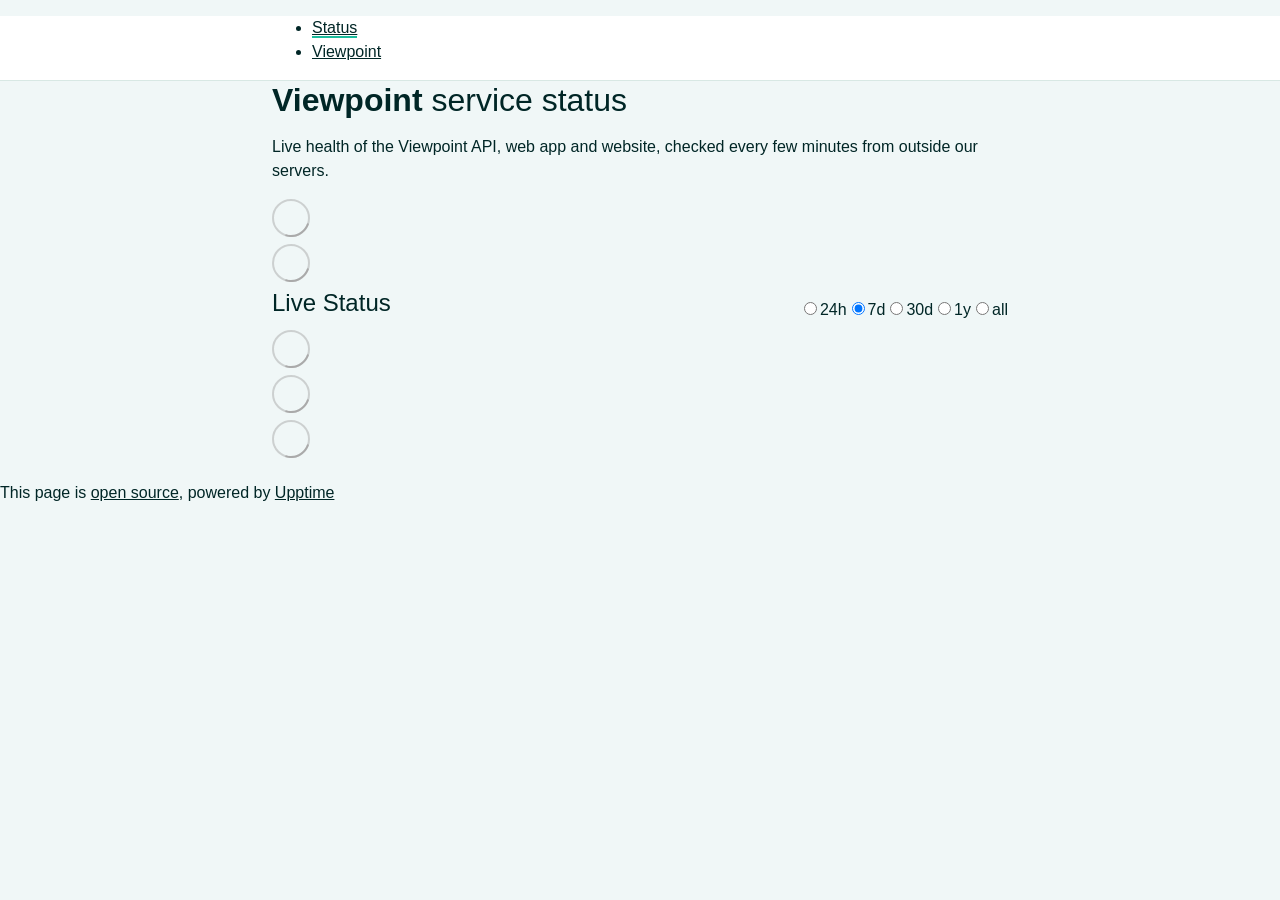
==== index.html @ 8ffc6d8c "deploy: e81bf6b86ca3ac39e8e6febb7986b32f93808f9b" ====
<!DOCTYPE html> <html lang=en> <head> <meta charset=utf-8> <meta content="width=device-width,initial-scale=1" name=viewport> <meta content=#333333 name=theme-color> <base href=/viewpoint-status/ > <link href=manifest.json rel=manifest crossorigin=use-credentials> <script>__SAPPER__={baseUrl:"/viewpoint-status",preloaded:[void 0,{}]};if('serviceWorker' in navigator)navigator.serviceWorker.register('/viewpoint-status/service-worker.js');(function(){try{eval("async function x(){}");var main="/viewpoint-status/client/client.7e673f6c.js"}catch(e){main="/viewpoint-status/client/legacy/client.d1843981.js"};var s=document.createElement("script");try{new Function("if(0)import('')")();s.src=main;s.type="module";s.crossOrigin="use-credentials";}catch(e){s.src="/viewpoint-status/client/shimport@2.0.5.js";s.setAttribute("data-main",main);}document.head.appendChild(s);}());</script> <link href=client/client-31a52aa5.css rel=stylesheet><link href=client/createOctokit-a85f76c7.css rel=stylesheet><link href=client/index-b0b6455a.css rel=stylesheet> <title>Viewpoint status</title> <script>// If `prefers-color-scheme` is not supported, fall back to light mode.
      // In this case, light.css will be downloaded with `highest` priority.
      if (typeof window !== "undefined" && typeof document !== "undefined" && "matchMedia" in window && window.matchMedia('(prefers-color-scheme: dark)').media === 'not all') {
        document.documentElement.style.display = 'none';
        document.head.insertAdjacentHTML(
          'beforeend',
          '<link rel="stylesheet" href={`${config.path}/themes/light.css`} onload="document.documentElement.style.display = \'\'">',
        );
      } </script> <link href=https://marcosbarbero.github.io/viewpoint-status/themes/light.css rel=stylesheet media=(prefers-color-scheme:light)> <link href=https://marcosbarbero.github.io/viewpoint-status/themes/dark.css rel=stylesheet media=(prefers-color-scheme:dark)><link href=https://marcosbarbero.github.io/viewpoint-status/global.css rel=stylesheet><link href=https://raw.githubusercontent.com/upptime/upptime/master/assets/upptime-icon.svg rel=icon type=image/svg><link href=/logo-192.png rel=icon type=image/png> <link href=/viewpoint-status/client/client.7e673f6c.js rel=modulepreload as=script crossorigin=use-credentials><link href=/viewpoint-status/client/client-31a52aa5.css rel=preload as=style><link href=/viewpoint-status/client/index.6dbad15c.js rel=modulepreload as=script crossorigin=use-credentials><link href=/viewpoint-status/client/createOctokit.f2ab3d0b.js rel=modulepreload as=script crossorigin=use-credentials><link href=/viewpoint-status/client/inject_styles.803b7e80.js rel=modulepreload as=script crossorigin=use-credentials><link href=/viewpoint-status/client/createOctokit-a85f76c7.css rel=preload as=style><link href=/viewpoint-status/client/index-b0b6455a.css rel=preload as=style></head> <body> <div id=sapper> <nav class=svelte-a08hsz><div class="svelte-a08hsz container"> <ul class=svelte-a08hsz><li><a href=/ class=svelte-a08hsz target=_self aria-current=page>Status</a> <li><a href=https://getviewpoint.app/ class=svelte-a08hsz target=_self>Viewpoint</a> </li> </ul></div> </nav> <main class=container> <header class=svelte-ngkazm><h1><strong>Viewpoint</strong> service status</h1> <p class="svelte-ngkazm lead">Live health of the Viewpoint API, web app and website, checked every few minutes from outside our servers.</header> <section class=svelte-8lnl4f><div class="svelte-68jxue loading"><svg class=svelte-68jxue height=38 stroke=#aaa width=38 xmlns=http://www.w3.org/2000/svg><g fill=none fill-rule=evenodd><g stroke-width=2 transform="translate(1 1)"><circle cx=18 cy=18 r=18 stroke-opacity=.5></circle><path d="M36 18c0-9.94-8.06-18-18-18"><animateTransform attributeName=transform dur=1s from="0 18 18" repeatCount=indefinite to="360 18 18" type=rotate></animateTransform></path></g></g></svg></div> </section> <section class=svelte-8lnl4f><div class="svelte-68jxue loading"><svg class=svelte-68jxue height=38 stroke=#aaa width=38 xmlns=http://www.w3.org/2000/svg><g fill=none fill-rule=evenodd><g stroke-width=2 transform="translate(1 1)"><circle cx=18 cy=18 r=18 stroke-opacity=.5></circle><path d="M36 18c0-9.94-8.06-18-18-18"><animateTransform attributeName=transform dur=1s from="0 18 18" repeatCount=indefinite to="360 18 18" type=rotate></animateTransform></path></g></g></svg></div> </section> <div class="svelte-fqsq6s f changed"><h2>Live Status</h2> <form class="svelte-fqsq6s f r"><div><input class=svelte-fqsq6s id=data_day name=d type=radio value=day><label class=svelte-fqsq6s for=data_day>24h</label></div> <div><input class=svelte-fqsq6s id=data_week name=d type=radio value=week checked><label class=svelte-fqsq6s for=data_week>7d</label></div> <div><input class=svelte-fqsq6s id=data_month name=d type=radio value=month><label class=svelte-fqsq6s for=data_month>30d</label></div> <div><input class=svelte-fqsq6s id=data_year name=d type=radio value=year><label class=svelte-fqsq6s for=data_year>1y</label></div> <div><input class=svelte-fqsq6s id=data_all name=d type=radio value=all><label class=svelte-fqsq6s for=data_all>all</label></div></form></div> <section class="svelte-fqsq6s live-status"><div class="svelte-68jxue loading"><svg class=svelte-68jxue height=38 stroke=#aaa width=38 xmlns=http://www.w3.org/2000/svg><g fill=none fill-rule=evenodd><g stroke-width=2 transform="translate(1 1)"><circle cx=18 cy=18 r=18 stroke-opacity=.5></circle><path d="M36 18c0-9.94-8.06-18-18-18"><animateTransform attributeName=transform dur=1s from="0 18 18" repeatCount=indefinite to="360 18 18" type=rotate></animateTransform></path></g></g></svg></div> </section> <section><div class="svelte-68jxue loading"><svg class=svelte-68jxue height=38 stroke=#aaa width=38 xmlns=http://www.w3.org/2000/svg><g fill=none fill-rule=evenodd><g stroke-width=2 transform="translate(1 1)"><circle cx=18 cy=18 r=18 stroke-opacity=.5></circle><path d="M36 18c0-9.94-8.06-18-18-18"><animateTransform attributeName=transform dur=1s from="0 18 18" repeatCount=indefinite to="360 18 18" type=rotate></animateTransform></path></g></g></svg></div> </section> <section><div class="svelte-68jxue loading"><svg class=svelte-68jxue height=38 stroke=#aaa width=38 xmlns=http://www.w3.org/2000/svg><g fill=none fill-rule=evenodd><g stroke-width=2 transform="translate(1 1)"><circle cx=18 cy=18 r=18 stroke-opacity=.5></circle><path d="M36 18c0-9.94-8.06-18-18-18"><animateTransform attributeName=transform dur=1s from="0 18 18" repeatCount=indefinite to="360 18 18" type=rotate></animateTransform></path></g></g></svg></div></section></main> <footer class=svelte-jbr799><p>This page is <a href=https://github.com/marcosbarbero/viewpoint-status>open source</a>, powered by <a href=https://upptime.js.org>Upptime</a></p> </footer></div> <script> try {
        if (typeof window !== "undefined" && window.navigator && navigator.serviceWorker) {
          navigator.serviceWorker.getRegistrations().then(function (registrations) {
            for (let registration of registrations) {
              registration.unregister();
            }
          });
        }
        if (typeof window !== "undefined" && "caches" in window) {
          caches.keys().then(function (keyList) {
            return Promise.all(
              keyList.map(function (key) {
                return caches.delete(key);
              })
            );
          });
        }
      } catch (error) {} </script>
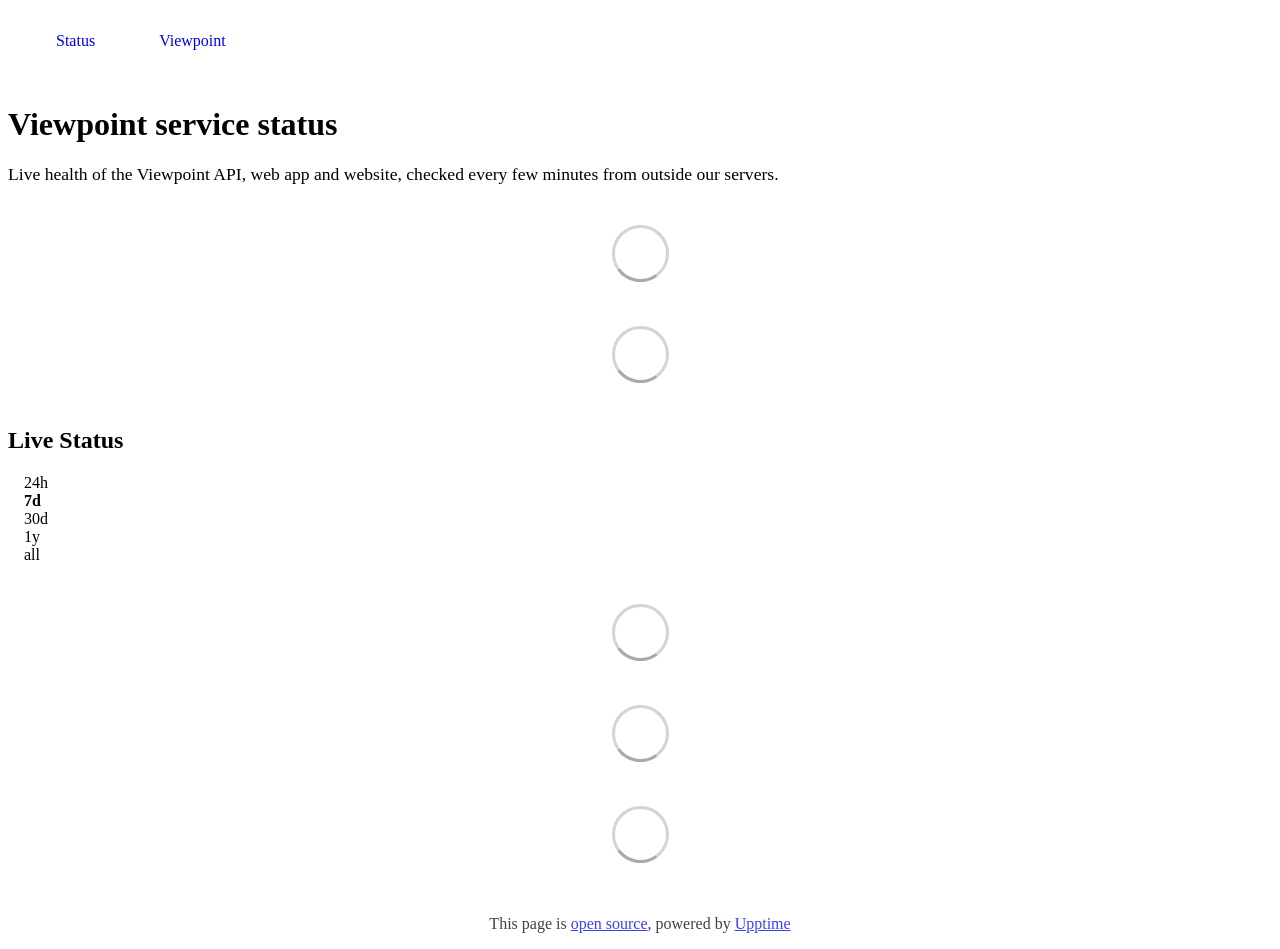
==== commit b50ac997: "deploy: efc5fb1e163bcbe2275f17c34cc446644e26df11" ====
--- a/index.html
+++ b/index.html
@@ -1,4 +1,4 @@
-<!DOCTYPE html> <html lang=en> <head> <meta charset=utf-8> <meta content="width=device-width,initial-scale=1" name=viewport> <meta content=#333333 name=theme-color> <base href=/viewpoint-status/ > <link href=manifest.json rel=manifest crossorigin=use-credentials> <script>__SAPPER__={baseUrl:"/viewpoint-status",preloaded:[void 0,{}]};if('serviceWorker' in navigator)navigator.serviceWorker.register('/viewpoint-status/service-worker.js');(function(){try{eval("async function x(){}");var main="/viewpoint-status/client/client.7e673f6c.js"}catch(e){main="/viewpoint-status/client/legacy/client.d1843981.js"};var s=document.createElement("script");try{new Function("if(0)import('')")();s.src=main;s.type="module";s.crossOrigin="use-credentials";}catch(e){s.src="/viewpoint-status/client/shimport@2.0.5.js";s.setAttribute("data-main",main);}document.head.appendChild(s);}());</script> <link href=client/client-31a52aa5.css rel=stylesheet><link href=client/createOctokit-a85f76c7.css rel=stylesheet><link href=client/index-b0b6455a.css rel=stylesheet> <title>Viewpoint status</title> <script>// If `prefers-color-scheme` is not supported, fall back to light mode.
+<!DOCTYPE html> <html lang=en> <head> <meta charset=utf-8> <meta content="width=device-width,initial-scale=1" name=viewport> <meta content=#333333 name=theme-color> <base href=/ > <link href=manifest.json rel=manifest crossorigin=use-credentials> <script>__SAPPER__={baseUrl:"",preloaded:[void 0,{}]};if('serviceWorker' in navigator)navigator.serviceWorker.register('/service-worker.js');(function(){try{eval("async function x(){}");var main="/client/client.52fb1a1e.js"}catch(e){main="/client/legacy/client.054ba58e.js"};var s=document.createElement("script");try{new Function("if(0)import('')")();s.src=main;s.type="module";s.crossOrigin="use-credentials";}catch(e){s.src="/client/shimport@2.0.5.js";s.setAttribute("data-main",main);}document.head.appendChild(s);}());</script> <link href=client/client-31a52aa5.css rel=stylesheet><link href=client/createOctokit-a85f76c7.css rel=stylesheet><link href=client/index-b0b6455a.css rel=stylesheet> <title>Viewpoint status</title> <script>// If `prefers-color-scheme` is not supported, fall back to light mode.
       // In this case, light.css will be downloaded with `highest` priority.
       if (typeof window !== "undefined" && typeof document !== "undefined" && "matchMedia" in window && window.matchMedia('(prefers-color-scheme: dark)').media === 'not all') {
         document.documentElement.style.display = 'none';
@@ -6,7 +6,7 @@
           'beforeend',
           '<link rel="stylesheet" href={`${config.path}/themes/light.css`} onload="document.documentElement.style.display = \'\'">',
         );
-      } </script> <link href=https://marcosbarbero.github.io/viewpoint-status/themes/light.css rel=stylesheet media=(prefers-color-scheme:light)> <link href=https://marcosbarbero.github.io/viewpoint-status/themes/dark.css rel=stylesheet media=(prefers-color-scheme:dark)><link href=https://marcosbarbero.github.io/viewpoint-status/global.css rel=stylesheet><link href=https://raw.githubusercontent.com/upptime/upptime/master/assets/upptime-icon.svg rel=icon type=image/svg><link href=/logo-192.png rel=icon type=image/png> <link href=/viewpoint-status/client/client.7e673f6c.js rel=modulepreload as=script crossorigin=use-credentials><link href=/viewpoint-status/client/client-31a52aa5.css rel=preload as=style><link href=/viewpoint-status/client/index.6dbad15c.js rel=modulepreload as=script crossorigin=use-credentials><link href=/viewpoint-status/client/createOctokit.f2ab3d0b.js rel=modulepreload as=script crossorigin=use-credentials><link href=/viewpoint-status/client/inject_styles.803b7e80.js rel=modulepreload as=script crossorigin=use-credentials><link href=/viewpoint-status/client/createOctokit-a85f76c7.css rel=preload as=style><link href=/viewpoint-status/client/index-b0b6455a.css rel=preload as=style></head> <body> <div id=sapper> <nav class=svelte-a08hsz><div class="svelte-a08hsz container"> <ul class=svelte-a08hsz><li><a href=/ class=svelte-a08hsz target=_self aria-current=page>Status</a> <li><a href=https://getviewpoint.app/ class=svelte-a08hsz target=_self>Viewpoint</a> </li> </ul></div> </nav> <main class=container> <header class=svelte-ngkazm><h1><strong>Viewpoint</strong> service status</h1> <p class="svelte-ngkazm lead">Live health of the Viewpoint API, web app and website, checked every few minutes from outside our servers.</header> <section class=svelte-8lnl4f><div class="svelte-68jxue loading"><svg class=svelte-68jxue height=38 stroke=#aaa width=38 xmlns=http://www.w3.org/2000/svg><g fill=none fill-rule=evenodd><g stroke-width=2 transform="translate(1 1)"><circle cx=18 cy=18 r=18 stroke-opacity=.5></circle><path d="M36 18c0-9.94-8.06-18-18-18"><animateTransform attributeName=transform dur=1s from="0 18 18" repeatCount=indefinite to="360 18 18" type=rotate></animateTransform></path></g></g></svg></div> </section> <section class=svelte-8lnl4f><div class="svelte-68jxue loading"><svg class=svelte-68jxue height=38 stroke=#aaa width=38 xmlns=http://www.w3.org/2000/svg><g fill=none fill-rule=evenodd><g stroke-width=2 transform="translate(1 1)"><circle cx=18 cy=18 r=18 stroke-opacity=.5></circle><path d="M36 18c0-9.94-8.06-18-18-18"><animateTransform attributeName=transform dur=1s from="0 18 18" repeatCount=indefinite to="360 18 18" type=rotate></animateTransform></path></g></g></svg></div> </section> <div class="svelte-fqsq6s f changed"><h2>Live Status</h2> <form class="svelte-fqsq6s f r"><div><input class=svelte-fqsq6s id=data_day name=d type=radio value=day><label class=svelte-fqsq6s for=data_day>24h</label></div> <div><input class=svelte-fqsq6s id=data_week name=d type=radio value=week checked><label class=svelte-fqsq6s for=data_week>7d</label></div> <div><input class=svelte-fqsq6s id=data_month name=d type=radio value=month><label class=svelte-fqsq6s for=data_month>30d</label></div> <div><input class=svelte-fqsq6s id=data_year name=d type=radio value=year><label class=svelte-fqsq6s for=data_year>1y</label></div> <div><input class=svelte-fqsq6s id=data_all name=d type=radio value=all><label class=svelte-fqsq6s for=data_all>all</label></div></form></div> <section class="svelte-fqsq6s live-status"><div class="svelte-68jxue loading"><svg class=svelte-68jxue height=38 stroke=#aaa width=38 xmlns=http://www.w3.org/2000/svg><g fill=none fill-rule=evenodd><g stroke-width=2 transform="translate(1 1)"><circle cx=18 cy=18 r=18 stroke-opacity=.5></circle><path d="M36 18c0-9.94-8.06-18-18-18"><animateTransform attributeName=transform dur=1s from="0 18 18" repeatCount=indefinite to="360 18 18" type=rotate></animateTransform></path></g></g></svg></div> </section> <section><div class="svelte-68jxue loading"><svg class=svelte-68jxue height=38 stroke=#aaa width=38 xmlns=http://www.w3.org/2000/svg><g fill=none fill-rule=evenodd><g stroke-width=2 transform="translate(1 1)"><circle cx=18 cy=18 r=18 stroke-opacity=.5></circle><path d="M36 18c0-9.94-8.06-18-18-18"><animateTransform attributeName=transform dur=1s from="0 18 18" repeatCount=indefinite to="360 18 18" type=rotate></animateTransform></path></g></g></svg></div> </section> <section><div class="svelte-68jxue loading"><svg class=svelte-68jxue height=38 stroke=#aaa width=38 xmlns=http://www.w3.org/2000/svg><g fill=none fill-rule=evenodd><g stroke-width=2 transform="translate(1 1)"><circle cx=18 cy=18 r=18 stroke-opacity=.5></circle><path d="M36 18c0-9.94-8.06-18-18-18"><animateTransform attributeName=transform dur=1s from="0 18 18" repeatCount=indefinite to="360 18 18" type=rotate></animateTransform></path></g></g></svg></div></section></main> <footer class=svelte-jbr799><p>This page is <a href=https://github.com/marcosbarbero/viewpoint-status>open source</a>, powered by <a href=https://upptime.js.org>Upptime</a></p> </footer></div> <script> try {
+      } </script> <link href=https://status.getviewpoint.app/themes/light.css rel=stylesheet media=(prefers-color-scheme:light)> <link href=https://status.getviewpoint.app/themes/dark.css rel=stylesheet media=(prefers-color-scheme:dark)><link href=https://status.getviewpoint.app/global.css rel=stylesheet><link href=https://raw.githubusercontent.com/upptime/upptime/master/assets/upptime-icon.svg rel=icon type=image/svg><link href=/logo-192.png rel=icon type=image/png> <link href=/client/client.52fb1a1e.js rel=modulepreload as=script crossorigin=use-credentials><link href=/client/client-31a52aa5.css rel=preload as=style><link href=/client/index.79ddd643.js rel=modulepreload as=script crossorigin=use-credentials><link href=/client/createOctokit.0b3b87d6.js rel=modulepreload as=script crossorigin=use-credentials><link href=/client/inject_styles.803b7e80.js rel=modulepreload as=script crossorigin=use-credentials><link href=/client/createOctokit-a85f76c7.css rel=preload as=style><link href=/client/index-b0b6455a.css rel=preload as=style></head> <body> <div id=sapper> <nav class=svelte-a08hsz><div class="svelte-a08hsz container"> <ul class=svelte-a08hsz><li><a href=/ class=svelte-a08hsz target=_self aria-current=page>Status</a> <li><a href=https://getviewpoint.app/ class=svelte-a08hsz target=_self>Viewpoint</a> </li> </ul></div> </nav> <main class=container> <header class=svelte-ngkazm><h1><strong>Viewpoint</strong> service status</h1> <p class="svelte-ngkazm lead">Live health of the Viewpoint API, web app and website, checked every few minutes from outside our servers.</header> <section class=svelte-8lnl4f><div class="svelte-68jxue loading"><svg class=svelte-68jxue height=38 stroke=#aaa width=38 xmlns=http://www.w3.org/2000/svg><g fill=none fill-rule=evenodd><g stroke-width=2 transform="translate(1 1)"><circle cx=18 cy=18 r=18 stroke-opacity=.5></circle><path d="M36 18c0-9.94-8.06-18-18-18"><animateTransform attributeName=transform dur=1s from="0 18 18" repeatCount=indefinite to="360 18 18" type=rotate></animateTransform></path></g></g></svg></div> </section> <section class=svelte-8lnl4f><div class="svelte-68jxue loading"><svg class=svelte-68jxue height=38 stroke=#aaa width=38 xmlns=http://www.w3.org/2000/svg><g fill=none fill-rule=evenodd><g stroke-width=2 transform="translate(1 1)"><circle cx=18 cy=18 r=18 stroke-opacity=.5></circle><path d="M36 18c0-9.94-8.06-18-18-18"><animateTransform attributeName=transform dur=1s from="0 18 18" repeatCount=indefinite to="360 18 18" type=rotate></animateTransform></path></g></g></svg></div> </section> <div class="svelte-fqsq6s f changed"><h2>Live Status</h2> <form class="svelte-fqsq6s f r"><div><input class=svelte-fqsq6s id=data_day name=d type=radio value=day><label class=svelte-fqsq6s for=data_day>24h</label></div> <div><input class=svelte-fqsq6s id=data_week name=d type=radio value=week checked><label class=svelte-fqsq6s for=data_week>7d</label></div> <div><input class=svelte-fqsq6s id=data_month name=d type=radio value=month><label class=svelte-fqsq6s for=data_month>30d</label></div> <div><input class=svelte-fqsq6s id=data_year name=d type=radio value=year><label class=svelte-fqsq6s for=data_year>1y</label></div> <div><input class=svelte-fqsq6s id=data_all name=d type=radio value=all><label class=svelte-fqsq6s for=data_all>all</label></div></form></div> <section class="svelte-fqsq6s live-status"><div class="svelte-68jxue loading"><svg class=svelte-68jxue height=38 stroke=#aaa width=38 xmlns=http://www.w3.org/2000/svg><g fill=none fill-rule=evenodd><g stroke-width=2 transform="translate(1 1)"><circle cx=18 cy=18 r=18 stroke-opacity=.5></circle><path d="M36 18c0-9.94-8.06-18-18-18"><animateTransform attributeName=transform dur=1s from="0 18 18" repeatCount=indefinite to="360 18 18" type=rotate></animateTransform></path></g></g></svg></div> </section> <section><div class="svelte-68jxue loading"><svg class=svelte-68jxue height=38 stroke=#aaa width=38 xmlns=http://www.w3.org/2000/svg><g fill=none fill-rule=evenodd><g stroke-width=2 transform="translate(1 1)"><circle cx=18 cy=18 r=18 stroke-opacity=.5></circle><path d="M36 18c0-9.94-8.06-18-18-18"><animateTransform attributeName=transform dur=1s from="0 18 18" repeatCount=indefinite to="360 18 18" type=rotate></animateTransform></path></g></g></svg></div> </section> <section><div class="svelte-68jxue loading"><svg class=svelte-68jxue height=38 stroke=#aaa width=38 xmlns=http://www.w3.org/2000/svg><g fill=none fill-rule=evenodd><g stroke-width=2 transform="translate(1 1)"><circle cx=18 cy=18 r=18 stroke-opacity=.5></circle><path d="M36 18c0-9.94-8.06-18-18-18"><animateTransform attributeName=transform dur=1s from="0 18 18" repeatCount=indefinite to="360 18 18" type=rotate></animateTransform></path></g></g></svg></div></section></main> <footer class=svelte-jbr799><p>This page is <a href=https://github.com/marcosbarbero/viewpoint-status>open source</a>, powered by <a href=https://upptime.js.org>Upptime</a></p> </footer></div> <script> try {
         if (typeof window !== "undefined" && window.navigator && navigator.serviceWorker) {
           navigator.serviceWorker.getRegistrations().then(function (registrations) {
             for (let registration of registrations) {
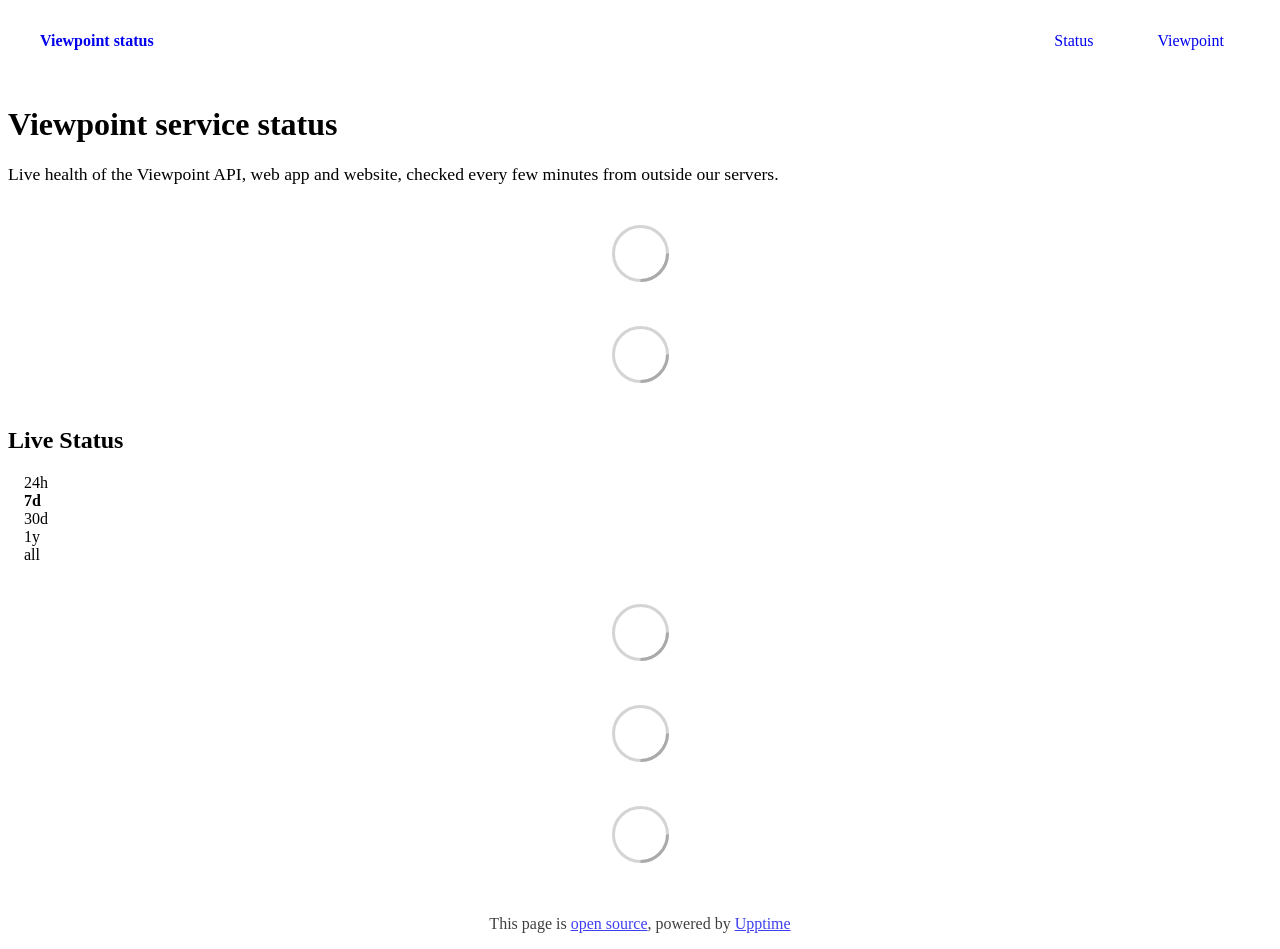
==== commit 6f8913de: "deploy: 883cd67adddf126cb84bcdf00c506278984da2d5" ====
--- a/index.html
+++ b/index.html
@@ -1,12 +1,4 @@
-<!DOCTYPE html> <html lang=en> <head> <meta charset=utf-8> <meta content="width=device-width,initial-scale=1" name=viewport> <meta content=#333333 name=theme-color> <base href=/ > <link href=manifest.json rel=manifest crossorigin=use-credentials> <script>__SAPPER__={baseUrl:"",preloaded:[void 0,{}]};if('serviceWorker' in navigator)navigator.serviceWorker.register('/service-worker.js');(function(){try{eval("async function x(){}");var main="/client/client.52fb1a1e.js"}catch(e){main="/client/legacy/client.054ba58e.js"};var s=document.createElement("script");try{new Function("if(0)import('')")();s.src=main;s.type="module";s.crossOrigin="use-credentials";}catch(e){s.src="/client/shimport@2.0.5.js";s.setAttribute("data-main",main);}document.head.appendChild(s);}());</script> <link href=client/client-31a52aa5.css rel=stylesheet><link href=client/createOctokit-a85f76c7.css rel=stylesheet><link href=client/index-b0b6455a.css rel=stylesheet> <title>Viewpoint status</title> <script>// If `prefers-color-scheme` is not supported, fall back to light mode.
-      // In this case, light.css will be downloaded with `highest` priority.
-      if (typeof window !== "undefined" && typeof document !== "undefined" && "matchMedia" in window && window.matchMedia('(prefers-color-scheme: dark)').media === 'not all') {
-        document.documentElement.style.display = 'none';
-        document.head.insertAdjacentHTML(
-          'beforeend',
-          '<link rel="stylesheet" href={`${config.path}/themes/light.css`} onload="document.documentElement.style.display = \'\'">',
-        );
-      } </script> <link href=https://status.getviewpoint.app/themes/light.css rel=stylesheet media=(prefers-color-scheme:light)> <link href=https://status.getviewpoint.app/themes/dark.css rel=stylesheet media=(prefers-color-scheme:dark)><link href=https://status.getviewpoint.app/global.css rel=stylesheet><link href=https://raw.githubusercontent.com/upptime/upptime/master/assets/upptime-icon.svg rel=icon type=image/svg><link href=/logo-192.png rel=icon type=image/png> <link href=/client/client.52fb1a1e.js rel=modulepreload as=script crossorigin=use-credentials><link href=/client/client-31a52aa5.css rel=preload as=style><link href=/client/index.79ddd643.js rel=modulepreload as=script crossorigin=use-credentials><link href=/client/createOctokit.0b3b87d6.js rel=modulepreload as=script crossorigin=use-credentials><link href=/client/inject_styles.803b7e80.js rel=modulepreload as=script crossorigin=use-credentials><link href=/client/createOctokit-a85f76c7.css rel=preload as=style><link href=/client/index-b0b6455a.css rel=preload as=style></head> <body> <div id=sapper> <nav class=svelte-a08hsz><div class="svelte-a08hsz container"> <ul class=svelte-a08hsz><li><a href=/ class=svelte-a08hsz target=_self aria-current=page>Status</a> <li><a href=https://getviewpoint.app/ class=svelte-a08hsz target=_self>Viewpoint</a> </li> </ul></div> </nav> <main class=container> <header class=svelte-ngkazm><h1><strong>Viewpoint</strong> service status</h1> <p class="svelte-ngkazm lead">Live health of the Viewpoint API, web app and website, checked every few minutes from outside our servers.</header> <section class=svelte-8lnl4f><div class="svelte-68jxue loading"><svg class=svelte-68jxue height=38 stroke=#aaa width=38 xmlns=http://www.w3.org/2000/svg><g fill=none fill-rule=evenodd><g stroke-width=2 transform="translate(1 1)"><circle cx=18 cy=18 r=18 stroke-opacity=.5></circle><path d="M36 18c0-9.94-8.06-18-18-18"><animateTransform attributeName=transform dur=1s from="0 18 18" repeatCount=indefinite to="360 18 18" type=rotate></animateTransform></path></g></g></svg></div> </section> <section class=svelte-8lnl4f><div class="svelte-68jxue loading"><svg class=svelte-68jxue height=38 stroke=#aaa width=38 xmlns=http://www.w3.org/2000/svg><g fill=none fill-rule=evenodd><g stroke-width=2 transform="translate(1 1)"><circle cx=18 cy=18 r=18 stroke-opacity=.5></circle><path d="M36 18c0-9.94-8.06-18-18-18"><animateTransform attributeName=transform dur=1s from="0 18 18" repeatCount=indefinite to="360 18 18" type=rotate></animateTransform></path></g></g></svg></div> </section> <div class="svelte-fqsq6s f changed"><h2>Live Status</h2> <form class="svelte-fqsq6s f r"><div><input class=svelte-fqsq6s id=data_day name=d type=radio value=day><label class=svelte-fqsq6s for=data_day>24h</label></div> <div><input class=svelte-fqsq6s id=data_week name=d type=radio value=week checked><label class=svelte-fqsq6s for=data_week>7d</label></div> <div><input class=svelte-fqsq6s id=data_month name=d type=radio value=month><label class=svelte-fqsq6s for=data_month>30d</label></div> <div><input class=svelte-fqsq6s id=data_year name=d type=radio value=year><label class=svelte-fqsq6s for=data_year>1y</label></div> <div><input class=svelte-fqsq6s id=data_all name=d type=radio value=all><label class=svelte-fqsq6s for=data_all>all</label></div></form></div> <section class="svelte-fqsq6s live-status"><div class="svelte-68jxue loading"><svg class=svelte-68jxue height=38 stroke=#aaa width=38 xmlns=http://www.w3.org/2000/svg><g fill=none fill-rule=evenodd><g stroke-width=2 transform="translate(1 1)"><circle cx=18 cy=18 r=18 stroke-opacity=.5></circle><path d="M36 18c0-9.94-8.06-18-18-18"><animateTransform attributeName=transform dur=1s from="0 18 18" repeatCount=indefinite to="360 18 18" type=rotate></animateTransform></path></g></g></svg></div> </section> <section><div class="svelte-68jxue loading"><svg class=svelte-68jxue height=38 stroke=#aaa width=38 xmlns=http://www.w3.org/2000/svg><g fill=none fill-rule=evenodd><g stroke-width=2 transform="translate(1 1)"><circle cx=18 cy=18 r=18 stroke-opacity=.5></circle><path d="M36 18c0-9.94-8.06-18-18-18"><animateTransform attributeName=transform dur=1s from="0 18 18" repeatCount=indefinite to="360 18 18" type=rotate></animateTransform></path></g></g></svg></div> </section> <section><div class="svelte-68jxue loading"><svg class=svelte-68jxue height=38 stroke=#aaa width=38 xmlns=http://www.w3.org/2000/svg><g fill=none fill-rule=evenodd><g stroke-width=2 transform="translate(1 1)"><circle cx=18 cy=18 r=18 stroke-opacity=.5></circle><path d="M36 18c0-9.94-8.06-18-18-18"><animateTransform attributeName=transform dur=1s from="0 18 18" repeatCount=indefinite to="360 18 18" type=rotate></animateTransform></path></g></g></svg></div></section></main> <footer class=svelte-jbr799><p>This page is <a href=https://github.com/marcosbarbero/viewpoint-status>open source</a>, powered by <a href=https://upptime.js.org>Upptime</a></p> </footer></div> <script> try {
+<!DOCTYPE html> <html lang=en> <head> <meta charset=utf-8> <meta content="width=device-width,initial-scale=1" name=viewport> <meta content=#333333 name=theme-color> <base href=/ > <link href=manifest.json rel=manifest crossorigin=use-credentials> <script>__SAPPER__={baseUrl:"",preloaded:[void 0,{}]};if('serviceWorker' in navigator)navigator.serviceWorker.register('/service-worker.js');(function(){try{eval("async function x(){}");var main="/client/client.b2aa67e0.js"}catch(e){main="/client/legacy/client.ea3b2265.js"};var s=document.createElement("script");try{new Function("if(0)import('')")();s.src=main;s.type="module";s.crossOrigin="use-credentials";}catch(e){s.src="/client/shimport@2.0.5.js";s.setAttribute("data-main",main);}document.head.appendChild(s);}());</script> <link href=client/client-31a52aa5.css rel=stylesheet><link href=client/createOctokit-a85f76c7.css rel=stylesheet><link href=client/index-b0b6455a.css rel=stylesheet> <title>Viewpoint status</title><link href=https://fonts.googleapis.com rel=preconnect><link href="https://fonts.googleapis.com/css2?family=Inter:wght@400;500;600;700&display=swap" rel=stylesheet><link href=/assets/viewpoint.css rel=stylesheet><link href=https://status.getviewpoint.app/global.css rel=stylesheet><link href=https://getviewpoint.app/assets/img/favicon.svg rel=icon type=image/svg><link href=https://getviewpoint.app/assets/img/favicon-32.png rel=icon type=image/png> <link href=/client/client.b2aa67e0.js rel=modulepreload as=script crossorigin=use-credentials><link href=/client/client-31a52aa5.css rel=preload as=style><link href=/client/index.cc25bee7.js rel=modulepreload as=script crossorigin=use-credentials><link href=/client/createOctokit.152fdbbb.js rel=modulepreload as=script crossorigin=use-credentials><link href=/client/inject_styles.803b7e80.js rel=modulepreload as=script crossorigin=use-credentials><link href=/client/createOctokit-a85f76c7.css rel=preload as=style><link href=/client/index-b0b6455a.css rel=preload as=style></head> <body> <div id=sapper> <nav class=svelte-a08hsz><div class="svelte-a08hsz container"><div><a href=https://status.getviewpoint.app class="svelte-a08hsz logo"><img alt="" class=svelte-a08hsz src=https://getviewpoint.app/assets/img/favicon.svg> <div>Viewpoint status</div></a></div> <ul class=svelte-a08hsz><li><a href=/ class=svelte-a08hsz target=_self aria-current=page>Status</a> <li><a href=https://getviewpoint.app/ class=svelte-a08hsz target=_self>Viewpoint</a> </li> </ul></div> </nav> <main class=container> <header class=svelte-ngkazm><h1><strong>Viewpoint</strong> service status</h1> <p class="svelte-ngkazm lead">Live health of the Viewpoint API, web app and website, checked every few minutes from outside our servers.</header> <section class=svelte-8lnl4f><div class="svelte-68jxue loading"><svg class=svelte-68jxue height=38 stroke=#aaa width=38 xmlns=http://www.w3.org/2000/svg><g fill=none fill-rule=evenodd><g stroke-width=2 transform="translate(1 1)"><circle cx=18 cy=18 r=18 stroke-opacity=.5></circle><path d="M36 18c0-9.94-8.06-18-18-18"><animateTransform attributeName=transform dur=1s from="0 18 18" repeatCount=indefinite to="360 18 18" type=rotate></animateTransform></path></g></g></svg></div> </section> <section class=svelte-8lnl4f><div class="svelte-68jxue loading"><svg class=svelte-68jxue height=38 stroke=#aaa width=38 xmlns=http://www.w3.org/2000/svg><g fill=none fill-rule=evenodd><g stroke-width=2 transform="translate(1 1)"><circle cx=18 cy=18 r=18 stroke-opacity=.5></circle><path d="M36 18c0-9.94-8.06-18-18-18"><animateTransform attributeName=transform dur=1s from="0 18 18" repeatCount=indefinite to="360 18 18" type=rotate></animateTransform></path></g></g></svg></div> </section> <div class="svelte-fqsq6s f changed"><h2>Live Status</h2> <form class="svelte-fqsq6s f r"><div><input class=svelte-fqsq6s id=data_day name=d type=radio value=day><label class=svelte-fqsq6s for=data_day>24h</label></div> <div><input class=svelte-fqsq6s id=data_week name=d type=radio value=week checked><label class=svelte-fqsq6s for=data_week>7d</label></div> <div><input class=svelte-fqsq6s id=data_month name=d type=radio value=month><label class=svelte-fqsq6s for=data_month>30d</label></div> <div><input class=svelte-fqsq6s id=data_year name=d type=radio value=year><label class=svelte-fqsq6s for=data_year>1y</label></div> <div><input class=svelte-fqsq6s id=data_all name=d type=radio value=all><label class=svelte-fqsq6s for=data_all>all</label></div></form></div> <section class="svelte-fqsq6s live-status"><div class="svelte-68jxue loading"><svg class=svelte-68jxue height=38 stroke=#aaa width=38 xmlns=http://www.w3.org/2000/svg><g fill=none fill-rule=evenodd><g stroke-width=2 transform="translate(1 1)"><circle cx=18 cy=18 r=18 stroke-opacity=.5></circle><path d="M36 18c0-9.94-8.06-18-18-18"><animateTransform attributeName=transform dur=1s from="0 18 18" repeatCount=indefinite to="360 18 18" type=rotate></animateTransform></path></g></g></svg></div> </section> <section><div class="svelte-68jxue loading"><svg class=svelte-68jxue height=38 stroke=#aaa width=38 xmlns=http://www.w3.org/2000/svg><g fill=none fill-rule=evenodd><g stroke-width=2 transform="translate(1 1)"><circle cx=18 cy=18 r=18 stroke-opacity=.5></circle><path d="M36 18c0-9.94-8.06-18-18-18"><animateTransform attributeName=transform dur=1s from="0 18 18" repeatCount=indefinite to="360 18 18" type=rotate></animateTransform></path></g></g></svg></div> </section> <section><div class="svelte-68jxue loading"><svg class=svelte-68jxue height=38 stroke=#aaa width=38 xmlns=http://www.w3.org/2000/svg><g fill=none fill-rule=evenodd><g stroke-width=2 transform="translate(1 1)"><circle cx=18 cy=18 r=18 stroke-opacity=.5></circle><path d="M36 18c0-9.94-8.06-18-18-18"><animateTransform attributeName=transform dur=1s from="0 18 18" repeatCount=indefinite to="360 18 18" type=rotate></animateTransform></path></g></g></svg></div></section></main> <footer class=svelte-jbr799><p>This page is <a href=https://github.com/marcosbarbero/viewpoint-status>open source</a>, powered by <a href=https://upptime.js.org>Upptime</a></p> </footer></div> <script> try {
         if (typeof window !== "undefined" && window.navigator && navigator.serviceWorker) {
           navigator.serviceWorker.getRegistrations().then(function (registrations) {
             for (let registration of registrations) {
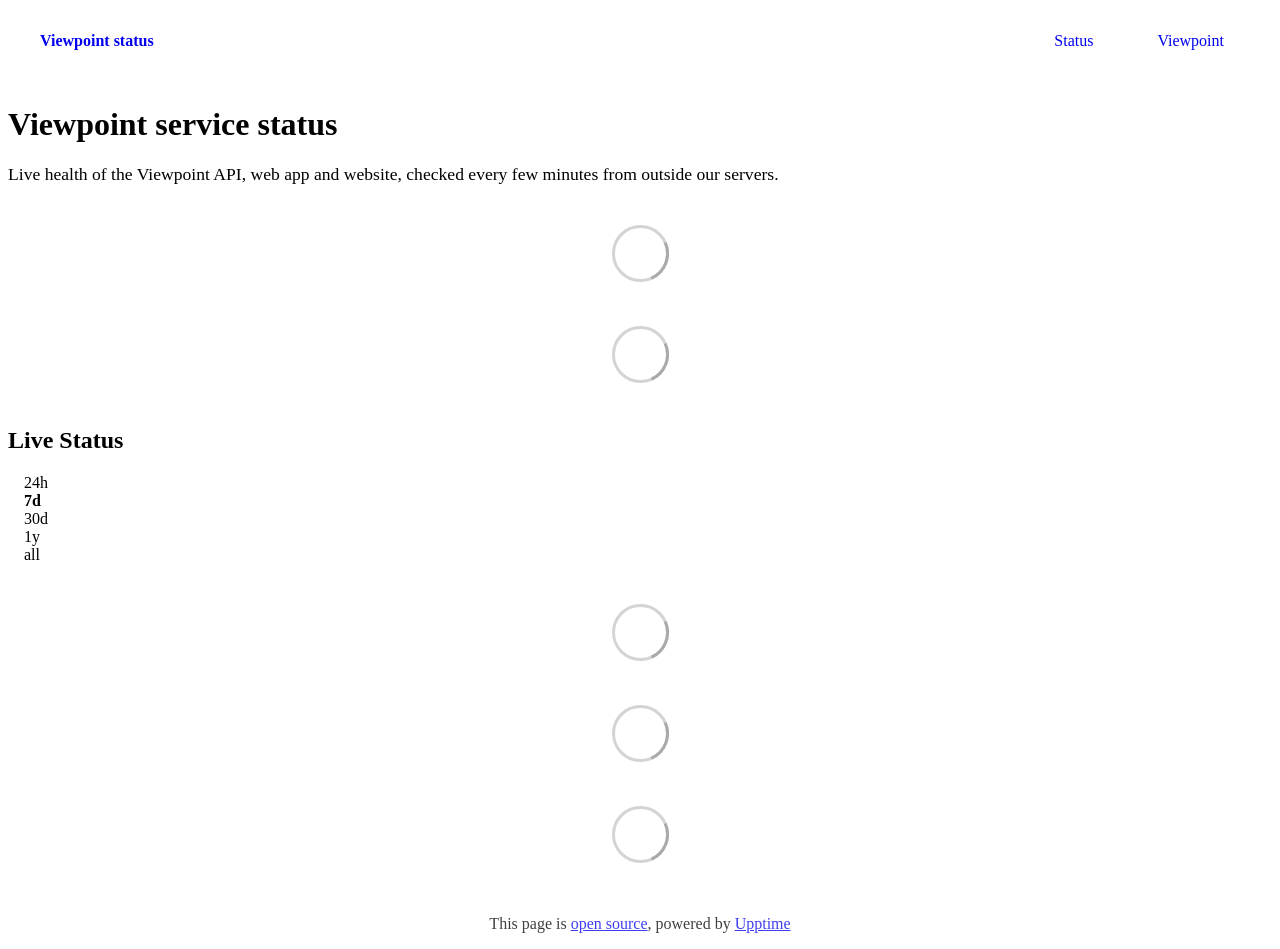
==== commit 378dfcac: "deploy: ea64e62ae07fcc331216aa5cdc47bacab725aa54" ====
--- a/index.html
+++ b/index.html
@@ -1,4 +1,4 @@
-<!DOCTYPE html> <html lang=en> <head> <meta charset=utf-8> <meta content="width=device-width,initial-scale=1" name=viewport> <meta content=#333333 name=theme-color> <base href=/ > <link href=manifest.json rel=manifest crossorigin=use-credentials> <script>__SAPPER__={baseUrl:"",preloaded:[void 0,{}]};if('serviceWorker' in navigator)navigator.serviceWorker.register('/service-worker.js');(function(){try{eval("async function x(){}");var main="/client/client.b2aa67e0.js"}catch(e){main="/client/legacy/client.ea3b2265.js"};var s=document.createElement("script");try{new Function("if(0)import('')")();s.src=main;s.type="module";s.crossOrigin="use-credentials";}catch(e){s.src="/client/shimport@2.0.5.js";s.setAttribute("data-main",main);}document.head.appendChild(s);}());</script> <link href=client/client-31a52aa5.css rel=stylesheet><link href=client/createOctokit-a85f76c7.css rel=stylesheet><link href=client/index-b0b6455a.css rel=stylesheet> <title>Viewpoint status</title><link href=https://fonts.googleapis.com rel=preconnect><link href="https://fonts.googleapis.com/css2?family=Inter:wght@400;500;600;700&display=swap" rel=stylesheet><link href=/assets/viewpoint.css rel=stylesheet><link href=https://status.getviewpoint.app/global.css rel=stylesheet><link href=https://getviewpoint.app/assets/img/favicon.svg rel=icon type=image/svg><link href=https://getviewpoint.app/assets/img/favicon-32.png rel=icon type=image/png> <link href=/client/client.b2aa67e0.js rel=modulepreload as=script crossorigin=use-credentials><link href=/client/client-31a52aa5.css rel=preload as=style><link href=/client/index.cc25bee7.js rel=modulepreload as=script crossorigin=use-credentials><link href=/client/createOctokit.152fdbbb.js rel=modulepreload as=script crossorigin=use-credentials><link href=/client/inject_styles.803b7e80.js rel=modulepreload as=script crossorigin=use-credentials><link href=/client/createOctokit-a85f76c7.css rel=preload as=style><link href=/client/index-b0b6455a.css rel=preload as=style></head> <body> <div id=sapper> <nav class=svelte-a08hsz><div class="svelte-a08hsz container"><div><a href=https://status.getviewpoint.app class="svelte-a08hsz logo"><img alt="" class=svelte-a08hsz src=https://getviewpoint.app/assets/img/favicon.svg> <div>Viewpoint status</div></a></div> <ul class=svelte-a08hsz><li><a href=/ class=svelte-a08hsz target=_self aria-current=page>Status</a> <li><a href=https://getviewpoint.app/ class=svelte-a08hsz target=_self>Viewpoint</a> </li> </ul></div> </nav> <main class=container> <header class=svelte-ngkazm><h1><strong>Viewpoint</strong> service status</h1> <p class="svelte-ngkazm lead">Live health of the Viewpoint API, web app and website, checked every few minutes from outside our servers.</header> <section class=svelte-8lnl4f><div class="svelte-68jxue loading"><svg class=svelte-68jxue height=38 stroke=#aaa width=38 xmlns=http://www.w3.org/2000/svg><g fill=none fill-rule=evenodd><g stroke-width=2 transform="translate(1 1)"><circle cx=18 cy=18 r=18 stroke-opacity=.5></circle><path d="M36 18c0-9.94-8.06-18-18-18"><animateTransform attributeName=transform dur=1s from="0 18 18" repeatCount=indefinite to="360 18 18" type=rotate></animateTransform></path></g></g></svg></div> </section> <section class=svelte-8lnl4f><div class="svelte-68jxue loading"><svg class=svelte-68jxue height=38 stroke=#aaa width=38 xmlns=http://www.w3.org/2000/svg><g fill=none fill-rule=evenodd><g stroke-width=2 transform="translate(1 1)"><circle cx=18 cy=18 r=18 stroke-opacity=.5></circle><path d="M36 18c0-9.94-8.06-18-18-18"><animateTransform attributeName=transform dur=1s from="0 18 18" repeatCount=indefinite to="360 18 18" type=rotate></animateTransform></path></g></g></svg></div> </section> <div class="svelte-fqsq6s f changed"><h2>Live Status</h2> <form class="svelte-fqsq6s f r"><div><input class=svelte-fqsq6s id=data_day name=d type=radio value=day><label class=svelte-fqsq6s for=data_day>24h</label></div> <div><input class=svelte-fqsq6s id=data_week name=d type=radio value=week checked><label class=svelte-fqsq6s for=data_week>7d</label></div> <div><input class=svelte-fqsq6s id=data_month name=d type=radio value=month><label class=svelte-fqsq6s for=data_month>30d</label></div> <div><input class=svelte-fqsq6s id=data_year name=d type=radio value=year><label class=svelte-fqsq6s for=data_year>1y</label></div> <div><input class=svelte-fqsq6s id=data_all name=d type=radio value=all><label class=svelte-fqsq6s for=data_all>all</label></div></form></div> <section class="svelte-fqsq6s live-status"><div class="svelte-68jxue loading"><svg class=svelte-68jxue height=38 stroke=#aaa width=38 xmlns=http://www.w3.org/2000/svg><g fill=none fill-rule=evenodd><g stroke-width=2 transform="translate(1 1)"><circle cx=18 cy=18 r=18 stroke-opacity=.5></circle><path d="M36 18c0-9.94-8.06-18-18-18"><animateTransform attributeName=transform dur=1s from="0 18 18" repeatCount=indefinite to="360 18 18" type=rotate></animateTransform></path></g></g></svg></div> </section> <section><div class="svelte-68jxue loading"><svg class=svelte-68jxue height=38 stroke=#aaa width=38 xmlns=http://www.w3.org/2000/svg><g fill=none fill-rule=evenodd><g stroke-width=2 transform="translate(1 1)"><circle cx=18 cy=18 r=18 stroke-opacity=.5></circle><path d="M36 18c0-9.94-8.06-18-18-18"><animateTransform attributeName=transform dur=1s from="0 18 18" repeatCount=indefinite to="360 18 18" type=rotate></animateTransform></path></g></g></svg></div> </section> <section><div class="svelte-68jxue loading"><svg class=svelte-68jxue height=38 stroke=#aaa width=38 xmlns=http://www.w3.org/2000/svg><g fill=none fill-rule=evenodd><g stroke-width=2 transform="translate(1 1)"><circle cx=18 cy=18 r=18 stroke-opacity=.5></circle><path d="M36 18c0-9.94-8.06-18-18-18"><animateTransform attributeName=transform dur=1s from="0 18 18" repeatCount=indefinite to="360 18 18" type=rotate></animateTransform></path></g></g></svg></div></section></main> <footer class=svelte-jbr799><p>This page is <a href=https://github.com/marcosbarbero/viewpoint-status>open source</a>, powered by <a href=https://upptime.js.org>Upptime</a></p> </footer></div> <script> try {
+<!DOCTYPE html> <html lang=en> <head> <meta charset=utf-8> <meta content="width=device-width,initial-scale=1" name=viewport> <meta content=#333333 name=theme-color> <base href=/ > <link href=manifest.json rel=manifest crossorigin=use-credentials> <script>__SAPPER__={baseUrl:"",preloaded:[void 0,{}]};if('serviceWorker' in navigator)navigator.serviceWorker.register('/service-worker.js');(function(){try{eval("async function x(){}");var main="/client/client.d50ec93a.js"}catch(e){main="/client/legacy/client.4371f013.js"};var s=document.createElement("script");try{new Function("if(0)import('')")();s.src=main;s.type="module";s.crossOrigin="use-credentials";}catch(e){s.src="/client/shimport@2.0.5.js";s.setAttribute("data-main",main);}document.head.appendChild(s);}());</script> <link href=client/client-31a52aa5.css rel=stylesheet><link href=client/createOctokit-a85f76c7.css rel=stylesheet><link href=client/index-b0b6455a.css rel=stylesheet> <title>Viewpoint status</title><link href=https://fonts.googleapis.com rel=preconnect><link href="https://fonts.googleapis.com/css2?family=Inter:wght@400;500;600;700&display=swap" rel=stylesheet><link href=https://cdn.jsdelivr.net/gh/marcosbarbero/viewpoint-status@master/assets/viewpoint.css rel=stylesheet><link href=https://status.getviewpoint.app/global.css rel=stylesheet><link href=https://cdn.jsdelivr.net/gh/marcosbarbero/viewpoint-status@master/assets/app-icon-dark.svg rel=icon type=image/svg><link href=https://cdn.jsdelivr.net/gh/marcosbarbero/viewpoint-status@master/assets/app-icon-dark.svg rel=icon type=image/png> <link href=/client/client.d50ec93a.js rel=modulepreload as=script crossorigin=use-credentials><link href=/client/client-31a52aa5.css rel=preload as=style><link href=/client/index.6a3736f0.js rel=modulepreload as=script crossorigin=use-credentials><link href=/client/createOctokit.fa93f315.js rel=modulepreload as=script crossorigin=use-credentials><link href=/client/inject_styles.803b7e80.js rel=modulepreload as=script crossorigin=use-credentials><link href=/client/createOctokit-a85f76c7.css rel=preload as=style><link href=/client/index-b0b6455a.css rel=preload as=style></head> <body> <div id=sapper> <nav class=svelte-a08hsz><div class="svelte-a08hsz container"><div><a href=https://status.getviewpoint.app class="svelte-a08hsz logo"><img alt="" class=svelte-a08hsz src=https://cdn.jsdelivr.net/gh/marcosbarbero/viewpoint-status@master/assets/lens.svg> <div>Viewpoint status</div></a></div> <ul class=svelte-a08hsz><li><a href=/ class=svelte-a08hsz target=_self aria-current=page>Status</a> <li><a href=https://getviewpoint.app/ class=svelte-a08hsz target=_self>Viewpoint</a> </li> </ul></div> </nav> <main class=container> <header class=svelte-ngkazm><h1><strong>Viewpoint</strong> service status</h1> <p class="svelte-ngkazm lead">Live health of the Viewpoint API, web app and website, checked every few minutes from outside our servers.</header> <section class=svelte-8lnl4f><div class="svelte-68jxue loading"><svg class=svelte-68jxue height=38 stroke=#aaa width=38 xmlns=http://www.w3.org/2000/svg><g fill=none fill-rule=evenodd><g stroke-width=2 transform="translate(1 1)"><circle cx=18 cy=18 r=18 stroke-opacity=.5></circle><path d="M36 18c0-9.94-8.06-18-18-18"><animateTransform attributeName=transform dur=1s from="0 18 18" repeatCount=indefinite to="360 18 18" type=rotate></animateTransform></path></g></g></svg></div> </section> <section class=svelte-8lnl4f><div class="svelte-68jxue loading"><svg class=svelte-68jxue height=38 stroke=#aaa width=38 xmlns=http://www.w3.org/2000/svg><g fill=none fill-rule=evenodd><g stroke-width=2 transform="translate(1 1)"><circle cx=18 cy=18 r=18 stroke-opacity=.5></circle><path d="M36 18c0-9.94-8.06-18-18-18"><animateTransform attributeName=transform dur=1s from="0 18 18" repeatCount=indefinite to="360 18 18" type=rotate></animateTransform></path></g></g></svg></div> </section> <div class="svelte-fqsq6s f changed"><h2>Live Status</h2> <form class="svelte-fqsq6s f r"><div><input class=svelte-fqsq6s id=data_day name=d type=radio value=day><label class=svelte-fqsq6s for=data_day>24h</label></div> <div><input class=svelte-fqsq6s id=data_week name=d type=radio value=week checked><label class=svelte-fqsq6s for=data_week>7d</label></div> <div><input class=svelte-fqsq6s id=data_month name=d type=radio value=month><label class=svelte-fqsq6s for=data_month>30d</label></div> <div><input class=svelte-fqsq6s id=data_year name=d type=radio value=year><label class=svelte-fqsq6s for=data_year>1y</label></div> <div><input class=svelte-fqsq6s id=data_all name=d type=radio value=all><label class=svelte-fqsq6s for=data_all>all</label></div></form></div> <section class="svelte-fqsq6s live-status"><div class="svelte-68jxue loading"><svg class=svelte-68jxue height=38 stroke=#aaa width=38 xmlns=http://www.w3.org/2000/svg><g fill=none fill-rule=evenodd><g stroke-width=2 transform="translate(1 1)"><circle cx=18 cy=18 r=18 stroke-opacity=.5></circle><path d="M36 18c0-9.94-8.06-18-18-18"><animateTransform attributeName=transform dur=1s from="0 18 18" repeatCount=indefinite to="360 18 18" type=rotate></animateTransform></path></g></g></svg></div> </section> <section><div class="svelte-68jxue loading"><svg class=svelte-68jxue height=38 stroke=#aaa width=38 xmlns=http://www.w3.org/2000/svg><g fill=none fill-rule=evenodd><g stroke-width=2 transform="translate(1 1)"><circle cx=18 cy=18 r=18 stroke-opacity=.5></circle><path d="M36 18c0-9.94-8.06-18-18-18"><animateTransform attributeName=transform dur=1s from="0 18 18" repeatCount=indefinite to="360 18 18" type=rotate></animateTransform></path></g></g></svg></div> </section> <section><div class="svelte-68jxue loading"><svg class=svelte-68jxue height=38 stroke=#aaa width=38 xmlns=http://www.w3.org/2000/svg><g fill=none fill-rule=evenodd><g stroke-width=2 transform="translate(1 1)"><circle cx=18 cy=18 r=18 stroke-opacity=.5></circle><path d="M36 18c0-9.94-8.06-18-18-18"><animateTransform attributeName=transform dur=1s from="0 18 18" repeatCount=indefinite to="360 18 18" type=rotate></animateTransform></path></g></g></svg></div></section></main> <footer class=svelte-jbr799><p>This page is <a href=https://github.com/marcosbarbero/viewpoint-status>open source</a>, powered by <a href=https://upptime.js.org>Upptime</a></p> </footer></div> <script> try {
         if (typeof window !== "undefined" && window.navigator && navigator.serviceWorker) {
           navigator.serviceWorker.getRegistrations().then(function (registrations) {
             for (let registration of registrations) {
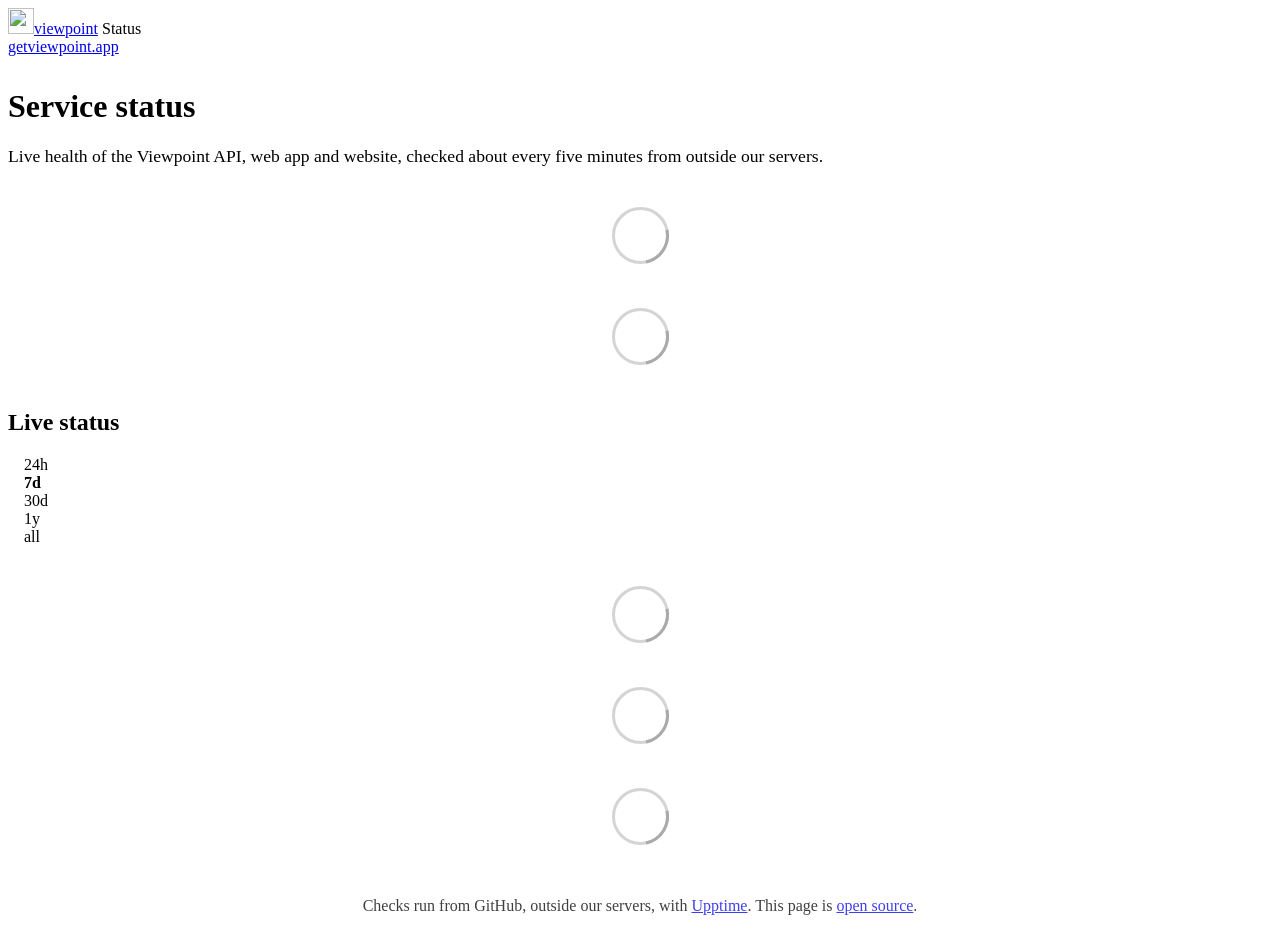
==== commit 41f47b3e: "deploy: ee20401f97e6c16c97dda67dd20954a64437d7ca" ====
--- a/index.html
+++ b/index.html
@@ -1,4 +1,4 @@
-<!DOCTYPE html> <html lang=en> <head> <meta charset=utf-8> <meta content="width=device-width,initial-scale=1" name=viewport> <meta content=#333333 name=theme-color> <base href=/ > <link href=manifest.json rel=manifest crossorigin=use-credentials> <script>__SAPPER__={baseUrl:"",preloaded:[void 0,{}]};if('serviceWorker' in navigator)navigator.serviceWorker.register('/service-worker.js');(function(){try{eval("async function x(){}");var main="/client/client.d50ec93a.js"}catch(e){main="/client/legacy/client.4371f013.js"};var s=document.createElement("script");try{new Function("if(0)import('')")();s.src=main;s.type="module";s.crossOrigin="use-credentials";}catch(e){s.src="/client/shimport@2.0.5.js";s.setAttribute("data-main",main);}document.head.appendChild(s);}());</script> <link href=client/client-31a52aa5.css rel=stylesheet><link href=client/createOctokit-a85f76c7.css rel=stylesheet><link href=client/index-b0b6455a.css rel=stylesheet> <title>Viewpoint status</title><link href=https://fonts.googleapis.com rel=preconnect><link href="https://fonts.googleapis.com/css2?family=Inter:wght@400;500;600;700&display=swap" rel=stylesheet><link href=https://cdn.jsdelivr.net/gh/marcosbarbero/viewpoint-status@master/assets/viewpoint.css rel=stylesheet><link href=https://status.getviewpoint.app/global.css rel=stylesheet><link href=https://cdn.jsdelivr.net/gh/marcosbarbero/viewpoint-status@master/assets/app-icon-dark.svg rel=icon type=image/svg><link href=https://cdn.jsdelivr.net/gh/marcosbarbero/viewpoint-status@master/assets/app-icon-dark.svg rel=icon type=image/png> <link href=/client/client.d50ec93a.js rel=modulepreload as=script crossorigin=use-credentials><link href=/client/client-31a52aa5.css rel=preload as=style><link href=/client/index.6a3736f0.js rel=modulepreload as=script crossorigin=use-credentials><link href=/client/createOctokit.fa93f315.js rel=modulepreload as=script crossorigin=use-credentials><link href=/client/inject_styles.803b7e80.js rel=modulepreload as=script crossorigin=use-credentials><link href=/client/createOctokit-a85f76c7.css rel=preload as=style><link href=/client/index-b0b6455a.css rel=preload as=style></head> <body> <div id=sapper> <nav class=svelte-a08hsz><div class="svelte-a08hsz container"><div><a href=https://status.getviewpoint.app class="svelte-a08hsz logo"><img alt="" class=svelte-a08hsz src=https://cdn.jsdelivr.net/gh/marcosbarbero/viewpoint-status@master/assets/lens.svg> <div>Viewpoint status</div></a></div> <ul class=svelte-a08hsz><li><a href=/ class=svelte-a08hsz target=_self aria-current=page>Status</a> <li><a href=https://getviewpoint.app/ class=svelte-a08hsz target=_self>Viewpoint</a> </li> </ul></div> </nav> <main class=container> <header class=svelte-ngkazm><h1><strong>Viewpoint</strong> service status</h1> <p class="svelte-ngkazm lead">Live health of the Viewpoint API, web app and website, checked every few minutes from outside our servers.</header> <section class=svelte-8lnl4f><div class="svelte-68jxue loading"><svg class=svelte-68jxue height=38 stroke=#aaa width=38 xmlns=http://www.w3.org/2000/svg><g fill=none fill-rule=evenodd><g stroke-width=2 transform="translate(1 1)"><circle cx=18 cy=18 r=18 stroke-opacity=.5></circle><path d="M36 18c0-9.94-8.06-18-18-18"><animateTransform attributeName=transform dur=1s from="0 18 18" repeatCount=indefinite to="360 18 18" type=rotate></animateTransform></path></g></g></svg></div> </section> <section class=svelte-8lnl4f><div class="svelte-68jxue loading"><svg class=svelte-68jxue height=38 stroke=#aaa width=38 xmlns=http://www.w3.org/2000/svg><g fill=none fill-rule=evenodd><g stroke-width=2 transform="translate(1 1)"><circle cx=18 cy=18 r=18 stroke-opacity=.5></circle><path d="M36 18c0-9.94-8.06-18-18-18"><animateTransform attributeName=transform dur=1s from="0 18 18" repeatCount=indefinite to="360 18 18" type=rotate></animateTransform></path></g></g></svg></div> </section> <div class="svelte-fqsq6s f changed"><h2>Live Status</h2> <form class="svelte-fqsq6s f r"><div><input class=svelte-fqsq6s id=data_day name=d type=radio value=day><label class=svelte-fqsq6s for=data_day>24h</label></div> <div><input class=svelte-fqsq6s id=data_week name=d type=radio value=week checked><label class=svelte-fqsq6s for=data_week>7d</label></div> <div><input class=svelte-fqsq6s id=data_month name=d type=radio value=month><label class=svelte-fqsq6s for=data_month>30d</label></div> <div><input class=svelte-fqsq6s id=data_year name=d type=radio value=year><label class=svelte-fqsq6s for=data_year>1y</label></div> <div><input class=svelte-fqsq6s id=data_all name=d type=radio value=all><label class=svelte-fqsq6s for=data_all>all</label></div></form></div> <section class="svelte-fqsq6s live-status"><div class="svelte-68jxue loading"><svg class=svelte-68jxue height=38 stroke=#aaa width=38 xmlns=http://www.w3.org/2000/svg><g fill=none fill-rule=evenodd><g stroke-width=2 transform="translate(1 1)"><circle cx=18 cy=18 r=18 stroke-opacity=.5></circle><path d="M36 18c0-9.94-8.06-18-18-18"><animateTransform attributeName=transform dur=1s from="0 18 18" repeatCount=indefinite to="360 18 18" type=rotate></animateTransform></path></g></g></svg></div> </section> <section><div class="svelte-68jxue loading"><svg class=svelte-68jxue height=38 stroke=#aaa width=38 xmlns=http://www.w3.org/2000/svg><g fill=none fill-rule=evenodd><g stroke-width=2 transform="translate(1 1)"><circle cx=18 cy=18 r=18 stroke-opacity=.5></circle><path d="M36 18c0-9.94-8.06-18-18-18"><animateTransform attributeName=transform dur=1s from="0 18 18" repeatCount=indefinite to="360 18 18" type=rotate></animateTransform></path></g></g></svg></div> </section> <section><div class="svelte-68jxue loading"><svg class=svelte-68jxue height=38 stroke=#aaa width=38 xmlns=http://www.w3.org/2000/svg><g fill=none fill-rule=evenodd><g stroke-width=2 transform="translate(1 1)"><circle cx=18 cy=18 r=18 stroke-opacity=.5></circle><path d="M36 18c0-9.94-8.06-18-18-18"><animateTransform attributeName=transform dur=1s from="0 18 18" repeatCount=indefinite to="360 18 18" type=rotate></animateTransform></path></g></g></svg></div></section></main> <footer class=svelte-jbr799><p>This page is <a href=https://github.com/marcosbarbero/viewpoint-status>open source</a>, powered by <a href=https://upptime.js.org>Upptime</a></p> </footer></div> <script> try {
+<!DOCTYPE html> <html lang=en> <head> <meta charset=utf-8> <meta content="width=device-width,initial-scale=1" name=viewport> <meta content=#333333 name=theme-color> <base href=/ > <link href=manifest.json rel=manifest crossorigin=use-credentials> <script>__SAPPER__={baseUrl:"",preloaded:[void 0,{}]};if('serviceWorker' in navigator)navigator.serviceWorker.register('/service-worker.js');(function(){try{eval("async function x(){}");var main="/client/client.36c89d1f.js"}catch(e){main="/client/legacy/client.659cec5b.js"};var s=document.createElement("script");try{new Function("if(0)import('')")();s.src=main;s.type="module";s.crossOrigin="use-credentials";}catch(e){s.src="/client/shimport@2.0.5.js";s.setAttribute("data-main",main);}document.head.appendChild(s);}());</script> <link href=client/client-31a52aa5.css rel=stylesheet><link href=client/createOctokit-a85f76c7.css rel=stylesheet><link href=client/index-b0b6455a.css rel=stylesheet> <title>Viewpoint status</title><meta content=#101619 name=theme-color> <link href="https://status.getviewpoint.app/apple-touch-icon.png?v=3" rel=apple-touch-icon> <link href=https://fonts.googleapis.com rel=preconnect> <link href=https://fonts.gstatic.com rel=preconnect crossorigin> <link href="https://fonts.googleapis.com/css2?family=Inter:wght@400;500;600&family=Space+Grotesk:wght@700&display=swap" rel=stylesheet><link href="https://status.getviewpoint.app/viewpoint.css?v=3" rel=stylesheet><link href=https://status.getviewpoint.app/global.css rel=stylesheet><link href="https://status.getviewpoint.app/favicon.svg?v=3" rel=icon type=image/svg><link href="https://status.getviewpoint.app/favicon-32.png?v=3" rel=icon type=image/png> <link href=/client/client.36c89d1f.js rel=modulepreload as=script crossorigin=use-credentials><link href=/client/client-31a52aa5.css rel=preload as=style><link href=/client/index.2a504b35.js rel=modulepreload as=script crossorigin=use-credentials><link href=/client/createOctokit.df05d922.js rel=modulepreload as=script crossorigin=use-credentials><link href=/client/inject_styles.803b7e80.js rel=modulepreload as=script crossorigin=use-credentials><link href=/client/createOctokit-a85f76c7.css rel=preload as=style><link href=/client/index-b0b6455a.css rel=preload as=style></head> <body> <div id=sapper> <header class=vp-header><div class=vp-header__inner> <a href=https://status.getviewpoint.app/ class=vp-lockup aria-label="Viewpoint status, home"><img alt="" height=26 src="https://status.getviewpoint.app/lens.svg?v=3" width=26><span class=vp-wordmark>viewpoint</span></a> <span class=vp-header__divider aria-hidden=true></span><span class=vp-header__label>Status</span> <nav class=vp-header__nav aria-label=Viewpoint><a href=https://getviewpoint.app/ class=vp-header__site>getviewpoint.app</a></nav> </div></header> <nav class=svelte-a08hsz><div class="svelte-a08hsz container"> <ul class=svelte-a08hsz> </ul></div> </nav> <main class=container> <header class=svelte-ngkazm><h1>Service status</h1> <p class="svelte-ngkazm lead">Live health of the Viewpoint API, web app and website, checked about every five minutes from outside our servers.</header> <section class=svelte-8lnl4f><div class="svelte-68jxue loading"><svg class=svelte-68jxue height=38 stroke=#aaa width=38 xmlns=http://www.w3.org/2000/svg><g fill=none fill-rule=evenodd><g stroke-width=2 transform="translate(1 1)"><circle cx=18 cy=18 r=18 stroke-opacity=.5></circle><path d="M36 18c0-9.94-8.06-18-18-18"><animateTransform attributeName=transform dur=1s from="0 18 18" repeatCount=indefinite to="360 18 18" type=rotate></animateTransform></path></g></g></svg></div> </section> <section class=svelte-8lnl4f><div class="svelte-68jxue loading"><svg class=svelte-68jxue height=38 stroke=#aaa width=38 xmlns=http://www.w3.org/2000/svg><g fill=none fill-rule=evenodd><g stroke-width=2 transform="translate(1 1)"><circle cx=18 cy=18 r=18 stroke-opacity=.5></circle><path d="M36 18c0-9.94-8.06-18-18-18"><animateTransform attributeName=transform dur=1s from="0 18 18" repeatCount=indefinite to="360 18 18" type=rotate></animateTransform></path></g></g></svg></div> </section> <div class="svelte-fqsq6s f changed"><h2>Live status</h2> <form class="svelte-fqsq6s f r"><div><input class=svelte-fqsq6s id=data_day name=d type=radio value=day><label class=svelte-fqsq6s for=data_day>24h</label></div> <div><input class=svelte-fqsq6s id=data_week name=d type=radio value=week checked><label class=svelte-fqsq6s for=data_week>7d</label></div> <div><input class=svelte-fqsq6s id=data_month name=d type=radio value=month><label class=svelte-fqsq6s for=data_month>30d</label></div> <div><input class=svelte-fqsq6s id=data_year name=d type=radio value=year><label class=svelte-fqsq6s for=data_year>1y</label></div> <div><input class=svelte-fqsq6s id=data_all name=d type=radio value=all><label class=svelte-fqsq6s for=data_all>all</label></div></form></div> <section class="svelte-fqsq6s live-status"><div class="svelte-68jxue loading"><svg class=svelte-68jxue height=38 stroke=#aaa width=38 xmlns=http://www.w3.org/2000/svg><g fill=none fill-rule=evenodd><g stroke-width=2 transform="translate(1 1)"><circle cx=18 cy=18 r=18 stroke-opacity=.5></circle><path d="M36 18c0-9.94-8.06-18-18-18"><animateTransform attributeName=transform dur=1s from="0 18 18" repeatCount=indefinite to="360 18 18" type=rotate></animateTransform></path></g></g></svg></div> </section> <section><div class="svelte-68jxue loading"><svg class=svelte-68jxue height=38 stroke=#aaa width=38 xmlns=http://www.w3.org/2000/svg><g fill=none fill-rule=evenodd><g stroke-width=2 transform="translate(1 1)"><circle cx=18 cy=18 r=18 stroke-opacity=.5></circle><path d="M36 18c0-9.94-8.06-18-18-18"><animateTransform attributeName=transform dur=1s from="0 18 18" repeatCount=indefinite to="360 18 18" type=rotate></animateTransform></path></g></g></svg></div> </section> <section><div class="svelte-68jxue loading"><svg class=svelte-68jxue height=38 stroke=#aaa width=38 xmlns=http://www.w3.org/2000/svg><g fill=none fill-rule=evenodd><g stroke-width=2 transform="translate(1 1)"><circle cx=18 cy=18 r=18 stroke-opacity=.5></circle><path d="M36 18c0-9.94-8.06-18-18-18"><animateTransform attributeName=transform dur=1s from="0 18 18" repeatCount=indefinite to="360 18 18" type=rotate></animateTransform></path></g></g></svg></div></section></main> <footer class=svelte-jbr799><p>Checks run from GitHub, outside our servers, with <a href=https://upptime.js.org>Upptime</a>. This page is <a href=https://github.com/marcosbarbero/viewpoint-status>open source</a>.</p> </footer></div> <script> try {
         if (typeof window !== "undefined" && window.navigator && navigator.serviceWorker) {
           navigator.serviceWorker.getRegistrations().then(function (registrations) {
             for (let registration of registrations) {
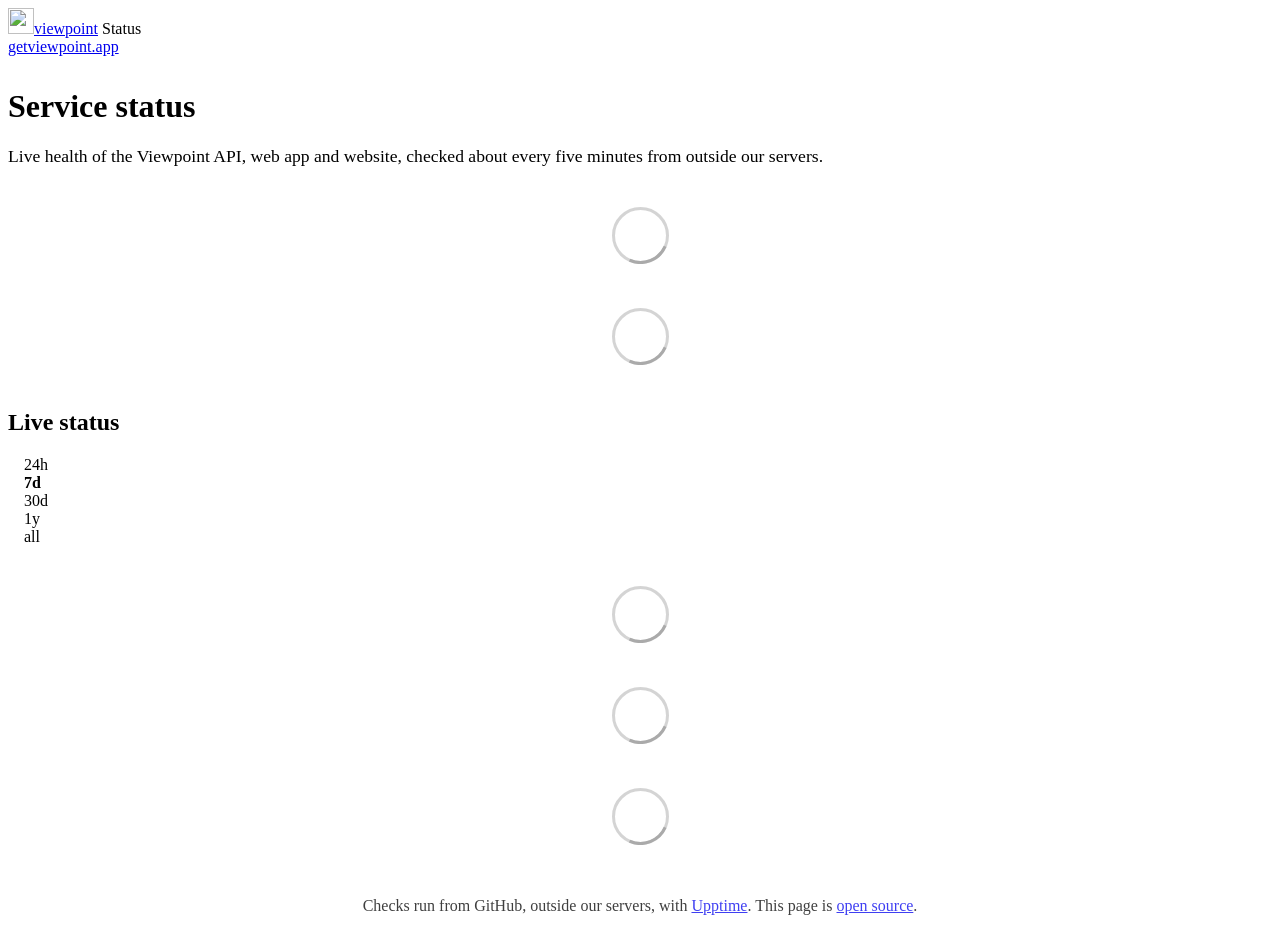
==== commit 24731c8a: "deploy: b157b623dd644616af6f209b0f9b8012ae384d82" ====
--- a/index.html
+++ b/index.html
@@ -1,4 +1,4 @@
-<!DOCTYPE html> <html lang=en> <head> <meta charset=utf-8> <meta content="width=device-width,initial-scale=1" name=viewport> <meta content=#333333 name=theme-color> <base href=/ > <link href=manifest.json rel=manifest crossorigin=use-credentials> <script>__SAPPER__={baseUrl:"",preloaded:[void 0,{}]};if('serviceWorker' in navigator)navigator.serviceWorker.register('/service-worker.js');(function(){try{eval("async function x(){}");var main="/client/client.36c89d1f.js"}catch(e){main="/client/legacy/client.659cec5b.js"};var s=document.createElement("script");try{new Function("if(0)import('')")();s.src=main;s.type="module";s.crossOrigin="use-credentials";}catch(e){s.src="/client/shimport@2.0.5.js";s.setAttribute("data-main",main);}document.head.appendChild(s);}());</script> <link href=client/client-31a52aa5.css rel=stylesheet><link href=client/createOctokit-a85f76c7.css rel=stylesheet><link href=client/index-b0b6455a.css rel=stylesheet> <title>Viewpoint status</title><meta content=#101619 name=theme-color> <link href="https://status.getviewpoint.app/apple-touch-icon.png?v=3" rel=apple-touch-icon> <link href=https://fonts.googleapis.com rel=preconnect> <link href=https://fonts.gstatic.com rel=preconnect crossorigin> <link href="https://fonts.googleapis.com/css2?family=Inter:wght@400;500;600&family=Space+Grotesk:wght@700&display=swap" rel=stylesheet><link href="https://status.getviewpoint.app/viewpoint.css?v=3" rel=stylesheet><link href=https://status.getviewpoint.app/global.css rel=stylesheet><link href="https://status.getviewpoint.app/favicon.svg?v=3" rel=icon type=image/svg><link href="https://status.getviewpoint.app/favicon-32.png?v=3" rel=icon type=image/png> <link href=/client/client.36c89d1f.js rel=modulepreload as=script crossorigin=use-credentials><link href=/client/client-31a52aa5.css rel=preload as=style><link href=/client/index.2a504b35.js rel=modulepreload as=script crossorigin=use-credentials><link href=/client/createOctokit.df05d922.js rel=modulepreload as=script crossorigin=use-credentials><link href=/client/inject_styles.803b7e80.js rel=modulepreload as=script crossorigin=use-credentials><link href=/client/createOctokit-a85f76c7.css rel=preload as=style><link href=/client/index-b0b6455a.css rel=preload as=style></head> <body> <div id=sapper> <header class=vp-header><div class=vp-header__inner> <a href=https://status.getviewpoint.app/ class=vp-lockup aria-label="Viewpoint status, home"><img alt="" height=26 src="https://status.getviewpoint.app/lens.svg?v=3" width=26><span class=vp-wordmark>viewpoint</span></a> <span class=vp-header__divider aria-hidden=true></span><span class=vp-header__label>Status</span> <nav class=vp-header__nav aria-label=Viewpoint><a href=https://getviewpoint.app/ class=vp-header__site>getviewpoint.app</a></nav> </div></header> <nav class=svelte-a08hsz><div class="svelte-a08hsz container"> <ul class=svelte-a08hsz> </ul></div> </nav> <main class=container> <header class=svelte-ngkazm><h1>Service status</h1> <p class="svelte-ngkazm lead">Live health of the Viewpoint API, web app and website, checked about every five minutes from outside our servers.</header> <section class=svelte-8lnl4f><div class="svelte-68jxue loading"><svg class=svelte-68jxue height=38 stroke=#aaa width=38 xmlns=http://www.w3.org/2000/svg><g fill=none fill-rule=evenodd><g stroke-width=2 transform="translate(1 1)"><circle cx=18 cy=18 r=18 stroke-opacity=.5></circle><path d="M36 18c0-9.94-8.06-18-18-18"><animateTransform attributeName=transform dur=1s from="0 18 18" repeatCount=indefinite to="360 18 18" type=rotate></animateTransform></path></g></g></svg></div> </section> <section class=svelte-8lnl4f><div class="svelte-68jxue loading"><svg class=svelte-68jxue height=38 stroke=#aaa width=38 xmlns=http://www.w3.org/2000/svg><g fill=none fill-rule=evenodd><g stroke-width=2 transform="translate(1 1)"><circle cx=18 cy=18 r=18 stroke-opacity=.5></circle><path d="M36 18c0-9.94-8.06-18-18-18"><animateTransform attributeName=transform dur=1s from="0 18 18" repeatCount=indefinite to="360 18 18" type=rotate></animateTransform></path></g></g></svg></div> </section> <div class="svelte-fqsq6s f changed"><h2>Live status</h2> <form class="svelte-fqsq6s f r"><div><input class=svelte-fqsq6s id=data_day name=d type=radio value=day><label class=svelte-fqsq6s for=data_day>24h</label></div> <div><input class=svelte-fqsq6s id=data_week name=d type=radio value=week checked><label class=svelte-fqsq6s for=data_week>7d</label></div> <div><input class=svelte-fqsq6s id=data_month name=d type=radio value=month><label class=svelte-fqsq6s for=data_month>30d</label></div> <div><input class=svelte-fqsq6s id=data_year name=d type=radio value=year><label class=svelte-fqsq6s for=data_year>1y</label></div> <div><input class=svelte-fqsq6s id=data_all name=d type=radio value=all><label class=svelte-fqsq6s for=data_all>all</label></div></form></div> <section class="svelte-fqsq6s live-status"><div class="svelte-68jxue loading"><svg class=svelte-68jxue height=38 stroke=#aaa width=38 xmlns=http://www.w3.org/2000/svg><g fill=none fill-rule=evenodd><g stroke-width=2 transform="translate(1 1)"><circle cx=18 cy=18 r=18 stroke-opacity=.5></circle><path d="M36 18c0-9.94-8.06-18-18-18"><animateTransform attributeName=transform dur=1s from="0 18 18" repeatCount=indefinite to="360 18 18" type=rotate></animateTransform></path></g></g></svg></div> </section> <section><div class="svelte-68jxue loading"><svg class=svelte-68jxue height=38 stroke=#aaa width=38 xmlns=http://www.w3.org/2000/svg><g fill=none fill-rule=evenodd><g stroke-width=2 transform="translate(1 1)"><circle cx=18 cy=18 r=18 stroke-opacity=.5></circle><path d="M36 18c0-9.94-8.06-18-18-18"><animateTransform attributeName=transform dur=1s from="0 18 18" repeatCount=indefinite to="360 18 18" type=rotate></animateTransform></path></g></g></svg></div> </section> <section><div class="svelte-68jxue loading"><svg class=svelte-68jxue height=38 stroke=#aaa width=38 xmlns=http://www.w3.org/2000/svg><g fill=none fill-rule=evenodd><g stroke-width=2 transform="translate(1 1)"><circle cx=18 cy=18 r=18 stroke-opacity=.5></circle><path d="M36 18c0-9.94-8.06-18-18-18"><animateTransform attributeName=transform dur=1s from="0 18 18" repeatCount=indefinite to="360 18 18" type=rotate></animateTransform></path></g></g></svg></div></section></main> <footer class=svelte-jbr799><p>Checks run from GitHub, outside our servers, with <a href=https://upptime.js.org>Upptime</a>. This page is <a href=https://github.com/marcosbarbero/viewpoint-status>open source</a>.</p> </footer></div> <script> try {
+<!DOCTYPE html> <html lang=en> <head> <meta charset=utf-8> <meta content="width=device-width,initial-scale=1" name=viewport> <meta content=#333333 name=theme-color> <base href=/ > <link href=manifest.json rel=manifest crossorigin=use-credentials> <script>__SAPPER__={baseUrl:"",preloaded:[void 0,{}]};if('serviceWorker' in navigator)navigator.serviceWorker.register('/service-worker.js');(function(){try{eval("async function x(){}");var main="/client/client.01b52144.js"}catch(e){main="/client/legacy/client.37ae2ae7.js"};var s=document.createElement("script");try{new Function("if(0)import('')")();s.src=main;s.type="module";s.crossOrigin="use-credentials";}catch(e){s.src="/client/shimport@2.0.5.js";s.setAttribute("data-main",main);}document.head.appendChild(s);}());</script> <link href=client/client-31a52aa5.css rel=stylesheet><link href=client/createOctokit-a85f76c7.css rel=stylesheet><link href=client/index-b0b6455a.css rel=stylesheet> <title>Viewpoint status</title><meta content=#101619 name=theme-color> <link href="https://status.getviewpoint.app/apple-touch-icon.png?v=4" rel=apple-touch-icon> <link href=https://fonts.googleapis.com rel=preconnect> <link href=https://fonts.gstatic.com rel=preconnect crossorigin> <link href="https://fonts.googleapis.com/css2?family=Inter:wght@400;500;600&family=Space+Grotesk:wght@700&display=swap" rel=stylesheet><link href="https://status.getviewpoint.app/viewpoint.css?v=4" rel=stylesheet><link href=https://status.getviewpoint.app/global.css rel=stylesheet><link href="https://status.getviewpoint.app/favicon.svg?v=4" rel=icon type=image/svg><link href="https://status.getviewpoint.app/favicon-32.png?v=4" rel=icon type=image/png> <link href=/client/client.01b52144.js rel=modulepreload as=script crossorigin=use-credentials><link href=/client/client-31a52aa5.css rel=preload as=style><link href=/client/index.dd79ec43.js rel=modulepreload as=script crossorigin=use-credentials><link href=/client/createOctokit.44d7fb44.js rel=modulepreload as=script crossorigin=use-credentials><link href=/client/inject_styles.803b7e80.js rel=modulepreload as=script crossorigin=use-credentials><link href=/client/createOctokit-a85f76c7.css rel=preload as=style><link href=/client/index-b0b6455a.css rel=preload as=style></head> <body> <div id=sapper> <header class=vp-header><div class=vp-header__inner> <a href=https://status.getviewpoint.app/ class=vp-lockup aria-label="Viewpoint status, home"><img alt="" height=26 src="https://status.getviewpoint.app/lens.svg?v=4" width=26><span class=vp-wordmark>viewpoint</span></a> <span class=vp-header__divider aria-hidden=true></span><span class=vp-header__label>Status</span> <nav class=vp-header__nav aria-label=Viewpoint><a href=https://getviewpoint.app/ class=vp-header__site>getviewpoint.app</a></nav> </div></header> <nav class=svelte-a08hsz><div class="svelte-a08hsz container"> <ul class=svelte-a08hsz> </ul></div> </nav> <main class=container> <header class=svelte-ngkazm><h1>Service status</h1> <p class="svelte-ngkazm lead">Live health of the Viewpoint API, web app and website, checked about every five minutes from outside our servers.</header> <section class=svelte-8lnl4f><div class="svelte-68jxue loading"><svg class=svelte-68jxue height=38 stroke=#aaa width=38 xmlns=http://www.w3.org/2000/svg><g fill=none fill-rule=evenodd><g stroke-width=2 transform="translate(1 1)"><circle cx=18 cy=18 r=18 stroke-opacity=.5></circle><path d="M36 18c0-9.94-8.06-18-18-18"><animateTransform attributeName=transform dur=1s from="0 18 18" repeatCount=indefinite to="360 18 18" type=rotate></animateTransform></path></g></g></svg></div> </section> <section class=svelte-8lnl4f><div class="svelte-68jxue loading"><svg class=svelte-68jxue height=38 stroke=#aaa width=38 xmlns=http://www.w3.org/2000/svg><g fill=none fill-rule=evenodd><g stroke-width=2 transform="translate(1 1)"><circle cx=18 cy=18 r=18 stroke-opacity=.5></circle><path d="M36 18c0-9.94-8.06-18-18-18"><animateTransform attributeName=transform dur=1s from="0 18 18" repeatCount=indefinite to="360 18 18" type=rotate></animateTransform></path></g></g></svg></div> </section> <div class="svelte-fqsq6s f changed"><h2>Live status</h2> <form class="svelte-fqsq6s f r"><div><input class=svelte-fqsq6s id=data_day name=d type=radio value=day><label class=svelte-fqsq6s for=data_day>24h</label></div> <div><input class=svelte-fqsq6s id=data_week name=d type=radio value=week checked><label class=svelte-fqsq6s for=data_week>7d</label></div> <div><input class=svelte-fqsq6s id=data_month name=d type=radio value=month><label class=svelte-fqsq6s for=data_month>30d</label></div> <div><input class=svelte-fqsq6s id=data_year name=d type=radio value=year><label class=svelte-fqsq6s for=data_year>1y</label></div> <div><input class=svelte-fqsq6s id=data_all name=d type=radio value=all><label class=svelte-fqsq6s for=data_all>all</label></div></form></div> <section class="svelte-fqsq6s live-status"><div class="svelte-68jxue loading"><svg class=svelte-68jxue height=38 stroke=#aaa width=38 xmlns=http://www.w3.org/2000/svg><g fill=none fill-rule=evenodd><g stroke-width=2 transform="translate(1 1)"><circle cx=18 cy=18 r=18 stroke-opacity=.5></circle><path d="M36 18c0-9.94-8.06-18-18-18"><animateTransform attributeName=transform dur=1s from="0 18 18" repeatCount=indefinite to="360 18 18" type=rotate></animateTransform></path></g></g></svg></div> </section> <section><div class="svelte-68jxue loading"><svg class=svelte-68jxue height=38 stroke=#aaa width=38 xmlns=http://www.w3.org/2000/svg><g fill=none fill-rule=evenodd><g stroke-width=2 transform="translate(1 1)"><circle cx=18 cy=18 r=18 stroke-opacity=.5></circle><path d="M36 18c0-9.94-8.06-18-18-18"><animateTransform attributeName=transform dur=1s from="0 18 18" repeatCount=indefinite to="360 18 18" type=rotate></animateTransform></path></g></g></svg></div> </section> <section><div class="svelte-68jxue loading"><svg class=svelte-68jxue height=38 stroke=#aaa width=38 xmlns=http://www.w3.org/2000/svg><g fill=none fill-rule=evenodd><g stroke-width=2 transform="translate(1 1)"><circle cx=18 cy=18 r=18 stroke-opacity=.5></circle><path d="M36 18c0-9.94-8.06-18-18-18"><animateTransform attributeName=transform dur=1s from="0 18 18" repeatCount=indefinite to="360 18 18" type=rotate></animateTransform></path></g></g></svg></div></section></main> <footer class=svelte-jbr799><p>Checks run from GitHub, outside our servers, with <a href=https://upptime.js.org>Upptime</a>. This page is <a href=https://github.com/marcosbarbero/viewpoint-status>open source</a>.</p> </footer></div> <script> try {
         if (typeof window !== "undefined" && window.navigator && navigator.serviceWorker) {
           navigator.serviceWorker.getRegistrations().then(function (registrations) {
             for (let registration of registrations) {
